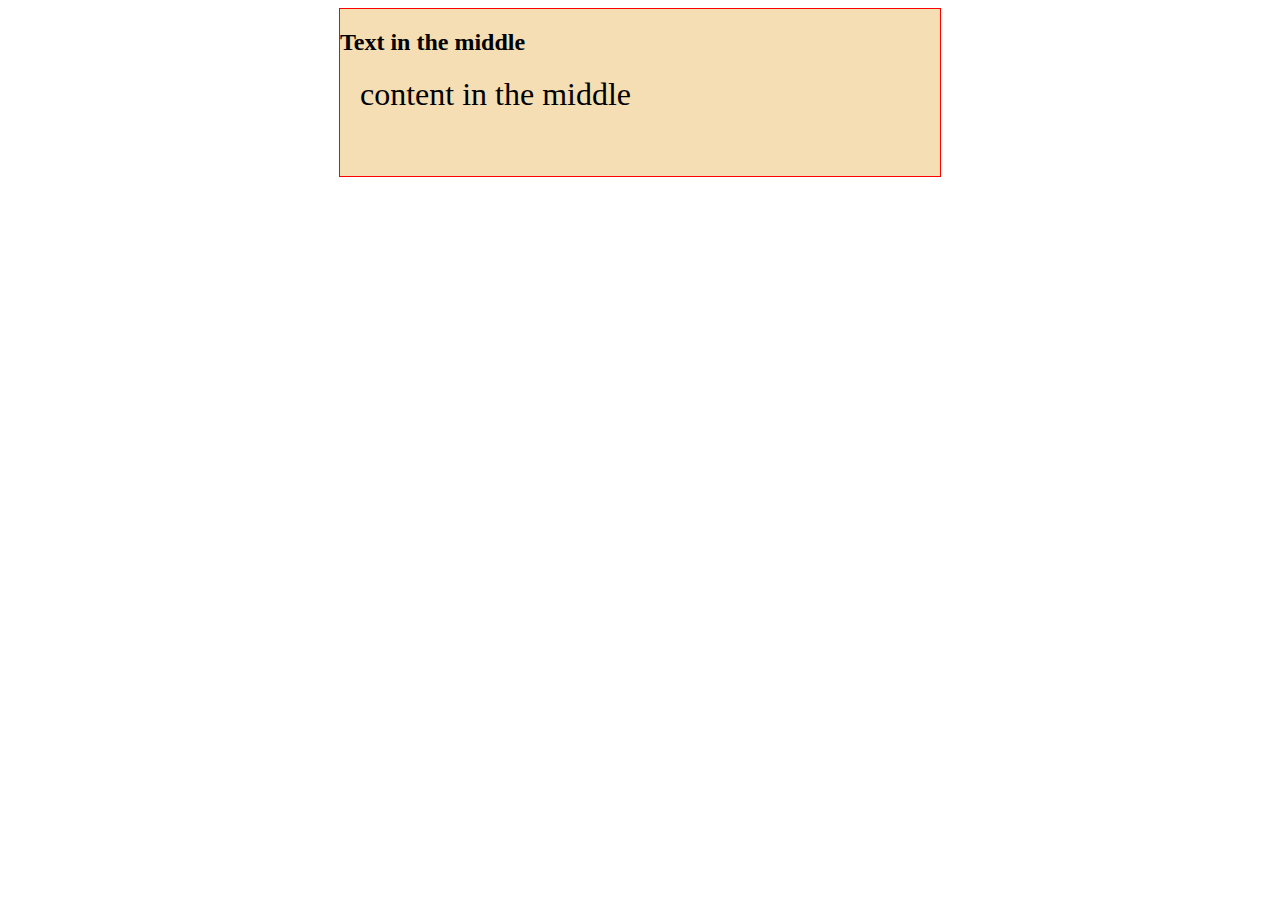
==== css/css_component/index.html @ 290874e7 "start to add css code snippet" ====
<!DOCTYPE html>
<html>
<head>
<title>CSS Component</title>
<link rel="stylesheet" href="main.css">
</head>
<body>

<div class="example_wrapper">
	
	<!-- start *** Text in the middle -->
	<div id="text-in-middle">
		
		<h2>Text in the middle</h2>

		<div class="outer-wrapper">
			<div class="text-wrapper">
				
			</div>
		</div>
		

	</div>
	<!-- end *** Text in the middle -->




</div>

</body>
</html>
---- css/css_component/main.css ----
@import url("./css_src/text_in_middle.css");

.example_wrapper {
	width: 600px;
	margin: 0 auto;
	background-color: wheat;
	border: solid 1px red;
}
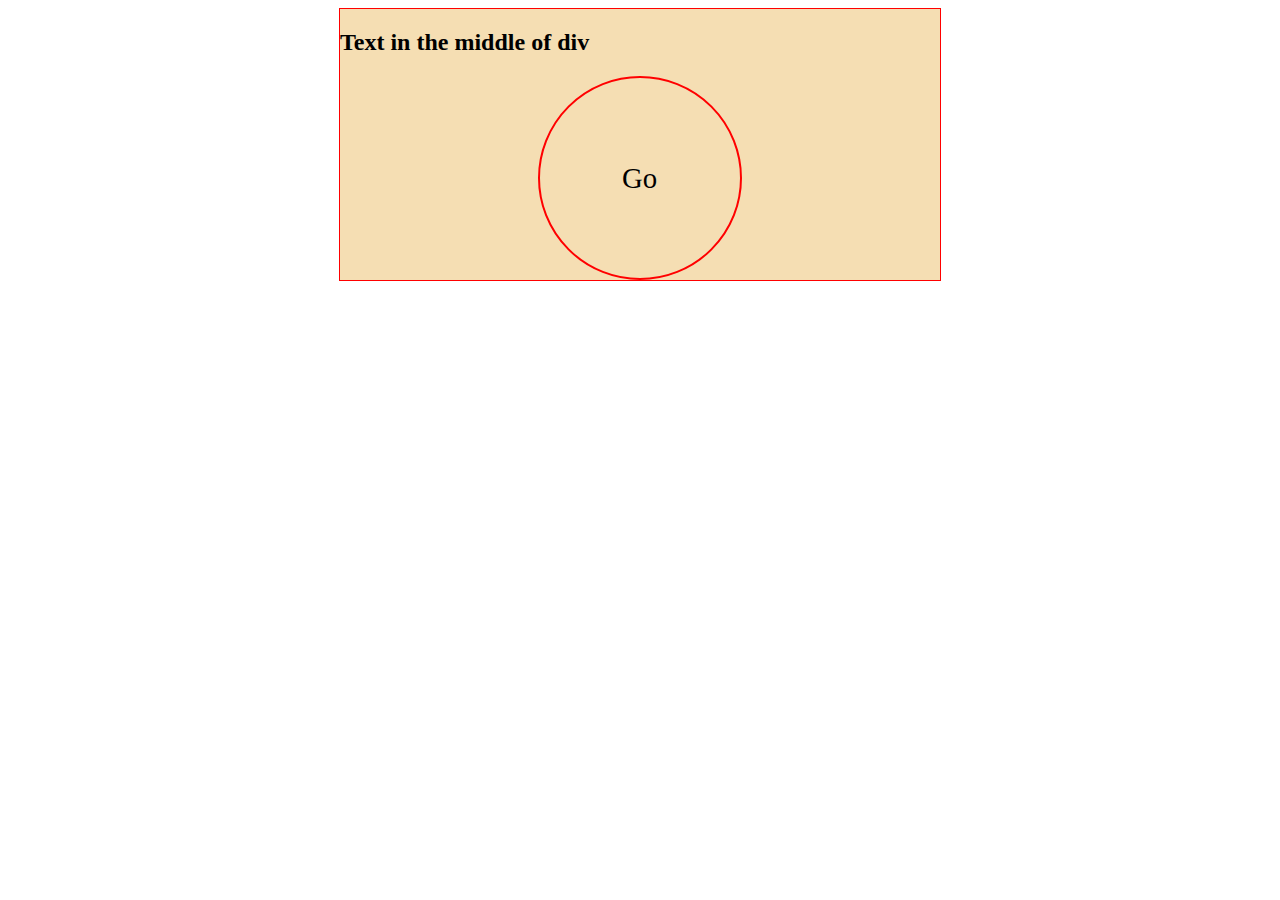
==== commit d37d9ac7: "new css solution for centralize div inside div" ====
--- a/css/css_component/index.html
+++ b/css/css_component/index.html
@@ -11,11 +11,11 @@
 	<!-- start *** Text in the middle -->
 	<div id="text-in-middle">
 		
-		<h2>Text in the middle</h2>
+		<h2>Text in the middle of div</h2>
 
 		<div class="outer-wrapper">
 			<div class="text-wrapper">
-				
+				<span>Go</span>	
 			</div>
 		</div>
 		
--- a/css/css_component/main.css
+++ b/css/css_component/main.css
@@ -5,4 +5,7 @@
 	margin: 0 auto;
 	background-color: wheat;
 	border: solid 1px red;
+}
+
+span {
 }